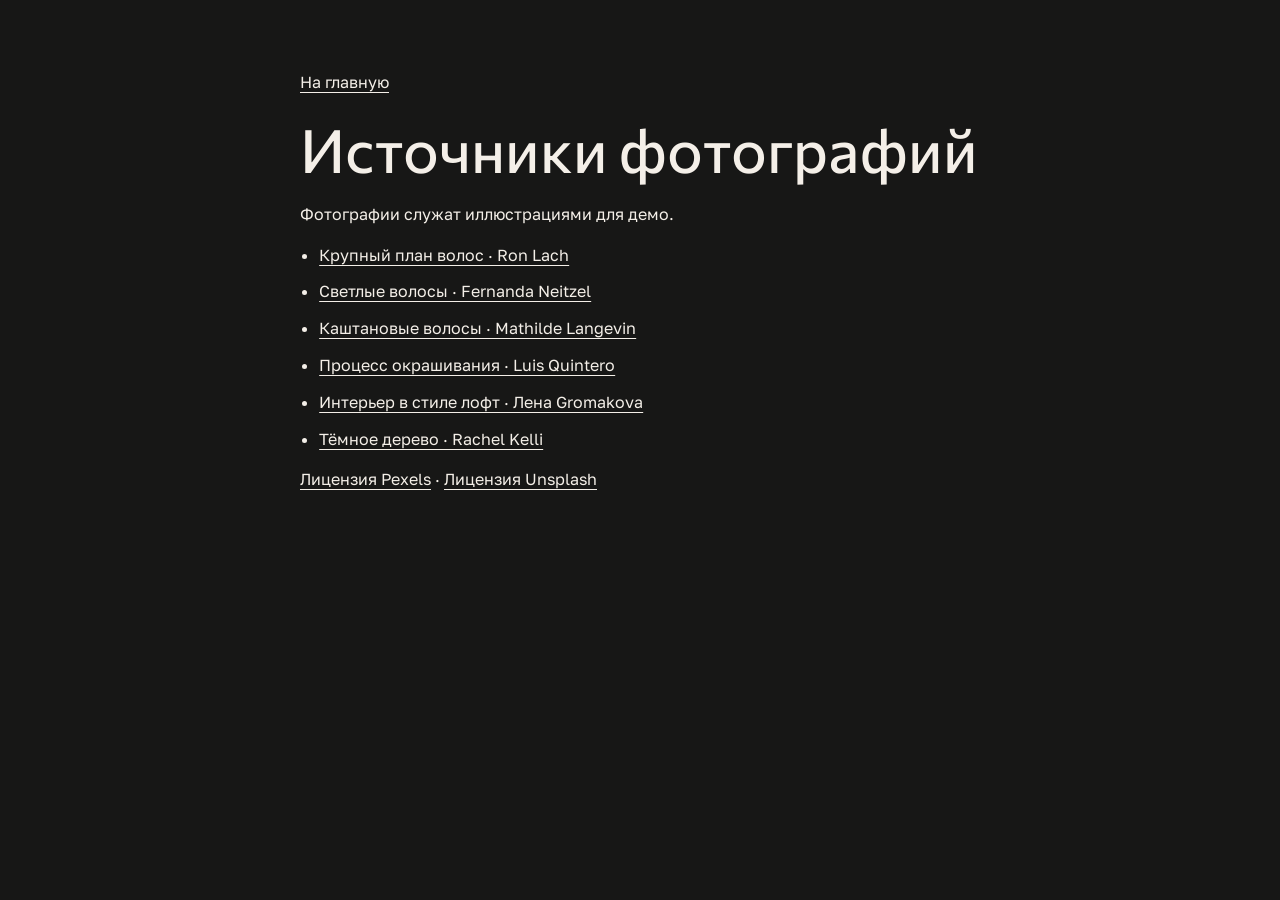
==== docs/assets/credits.html @ 5b500493 "Build KSTUDIO WordPress site and Pages demo" ====
<!doctype html>
<html lang="ru">
<head>
  <meta charset="utf-8">
  <meta name="viewport" content="width=device-width, initial-scale=1">
  <title>Источники фотографий · KSTUDIO</title>
  <link rel="stylesheet" href="site.css">
</head>
<body>
<main class="wrap credits">
  <a href="../">На главную</a>
  <h1>Источники фотографий</h1>
  <p>Фотографии служат иллюстрациями для демо.</p>
  <ul>
    <li><a href="https://www.pexels.com/photo/back-view-of-a-woman-s-hair-9489719/">Крупный план волос · Ron Lach</a></li>
    <li><a href="https://www.pexels.com/photo/long-wavy-blonde-hair-against-neutral-background-34606770/">Светлые волосы · Fernanda Neitzel</a></li>
    <li><a href="https://www.pexels.com/photo/back-view-of-woman-with-brown-hair-13543276/">Каштановые волосы · Mathilde Langevin</a></li>
    <li><a href="https://www.pexels.com/photo/clips-on-woman-hair-at-hairdresser-20092122/">Процесс окрашивания · Luis Quintero</a></li>
    <li><a href="https://www.pexels.com/photo/interior-of-hairdresser-saloon-9146943/">Интерьер в стиле лофт · Лена Gromakova</a></li>
    <li><a href="https://unsplash.com/photos/dark-brown-wood-grain-texture-n7MMvJFAp8Q">Тёмное дерево · Rachel Kelli</a></li>
  </ul>
  <p><a href="https://www.pexels.com/license/">Лицензия Pexels</a> · <a href="https://unsplash.com/license">Лицензия Unsplash</a></p>
</main>
</body>
</html>
---- docs/assets/site.css ----
@font-face {
  font-family: Commissioner;
  src: url("fonts/commissioner.woff2") format("woff2");
  font-weight: 100 900;
  font-display: swap;
}

@font-face {
  font-family: "Golos Text";
  src: url("fonts/golostext.woff2") format("woff2");
  font-weight: 400 900;
  font-display: swap;
}

:root {
  color-scheme: dark;
  --bg: #171716;
  --surface: #232322;
  --ink: #f4efe8;
  --muted: #c9c1b7;
  --paper: #eee6da;
  --paper-ink: #211e1b;
  --accent: #c59c79;
  --rule: #57504a;
  --gutter: clamp(20px, 4.445vw, 88px);
  --ease: cubic-bezier(.2,.8,.2,1);
  --display: Commissioner, "Segoe UI", sans-serif;
  --text: "Golos Text", "Segoe UI", sans-serif;
}

* { box-sizing: border-box; }
html { scroll-behavior: smooth; }
body { margin: 0; background: var(--bg); color: var(--ink); font: 400 16px/1.55 var(--text); }
:where(h1,h2,p,figure) { margin: 0; }
a { color: inherit; text-underline-offset: .24em; }
img { display: block; width: 100%; height: auto; }
summary { cursor: pointer; }
summary::-webkit-details-marker { display: none; }
:focus-visible { outline: 2px solid var(--accent); outline-offset: 5px; }
::selection { color: var(--bg); background: var(--accent); }
.wrap { width: min(100% - 2 * var(--gutter), 1540px); margin-inline: auto; }
main .wp-block-group__inner-container { display: contents; }

.skip-link {
  position: fixed;
  z-index: 10;
  inset: 12px auto auto var(--gutter);
  padding: 12px 18px;
  background: var(--paper);
  color: var(--paper-ink);
  transform: translateY(-150%);
}
.skip-link:focus { transform: none; }

.site-header { position: absolute; z-index: 3; inset: 0 0 auto; }
.header-inner {
  position: relative;
  display: grid;
  grid-template-columns: 1fr auto 1fr;
  align-items: center;
  min-height: 87px;
  padding-top: 13px;
  border-bottom: 1px solid #80716a;
}
.wordmark {
  justify-self: start;
  font: 720 30px/1 var(--display);
  letter-spacing: -.025em;
  text-decoration: none;
}
.desktop-nav { display: flex; align-items: center; gap: 42px; }
.desktop-nav a, .community, .mobile-menu nav a {
  display: inline-flex;
  align-items: center;
  min-height: 44px;
  text-decoration: none;
}
.community { justify-self: end; gap: 14px; }
.desktop-nav a, .community, .footer-inner > a:last-child {
  text-decoration-color: transparent;
  text-decoration-line: underline;
  transition: text-decoration-color 150ms var(--ease);
}
:is(.desktop-nav a, .community, .footer-inner > a:last-child):is(:hover,:focus-visible) {
  text-decoration-color: currentColor;
}
.mobile-menu { display: none; }

.hero {
  display: grid;
  position: relative;
  isolation: isolate;
  align-items: end;
  min-height: max(680px, 100svh);
  padding-block: 130px max(45px, 7.333svh);
  overflow: hidden;
  background: #25221e;
}
.hero-photo, .hero-wood { position: absolute; margin: 0; }
.hero-photo { z-index: -2; inset: 0; }
.hero-photo img { width: 100%; height: 100%; object-fit: cover; object-position: 50% 8%; filter: saturate(.75) brightness(.78); }
.hero::after {
  position: absolute;
  z-index: -1;
  inset: 0;
  content: "";
  background:
    linear-gradient(0deg, rgb(17 17 16 / .81), transparent 57.78%),
    linear-gradient(180deg, rgb(17 17 16 / .45), transparent 20%),
    linear-gradient(90deg, rgb(17 17 16 / .82), rgb(17 17 16 / .12));
  pointer-events: none;
}
.hero-wood {
  z-index: 0;
  inset: 12.445% max(var(--gutter), calc((100% - 1540px) / 2)) 7.333% auto;
  width: clamp(28px, 3.61vw, 64px);
}
.hero-wood img { height: 100%; object-fit: cover; }
.hero-copy { position: relative; }
.hero-copy::before { display: block; width: 55px; height: 1px; margin-bottom: 30px; background: var(--accent); content: ""; }
.hero h1 { margin-inline-start: -4px; font: 420 clamp(56px, 6.18vw, 100px)/.8 var(--display); }
.hero p { margin-top: 49px; color: var(--muted); font-size: 21px; }
.hero .wp-block-buttons { margin-top: 41px; }

.wp-block-button__link {
  --btn: var(--paper);
  --btn-ink: var(--paper-ink);
  display: inline-flex;
  align-items: center;
  justify-content: space-between;
  min-height: 62px;
  min-width: 271px;
  gap: 20px;
  padding: 0 20px;
  background: var(--btn);
  border: 1px solid transparent;
  color: var(--btn-ink);
  text-decoration: none;
  font-size: 18px;
  font-weight: 620;
}
.wp-block-button__link::after {
  width: 16px;
  height: 16px;
  flex: none;
  content: "";
  background: currentColor;
  mask: url("data:image/svg+xml,%3Csvg xmlns='http://www.w3.org/2000/svg' viewBox='0 0 16 16'%3E%3Cpath d='M2 14 14 2M4 2h10v10' fill='none' stroke='black' stroke-width='1.6'/%3E%3C/svg%3E") center / contain no-repeat;
}
.wp-block-button__link:focus-visible { background: #fff7eb; }

.section { min-height: 100svh; padding-block: clamp(58px, 8vh, 100px); }
.section h2 { font: 460 clamp(42px, 5.45vw, 88px)/1.02 var(--display); letter-spacing: -.035em; }
.section p { font-size: clamp(16px, 1.36vw, 20px); max-width: 40ch; }
.section-intro { display: grid; grid-template-columns: minmax(0, 1.6fr) minmax(0, 1fr); gap: 25px; align-items: end; margin-bottom: clamp(29px, 5vh, 54px); }
.section-intro p { justify-self: end; margin-bottom: .15em; }
.works { color-scheme: light; background: #e9e3da; color: var(--paper-ink); }
.work-grid { display: grid; grid-template-columns: 1.42fr 1fr; gap: clamp(12px, 2.15vw, 34px); }
.work-grid figure { height: clamp(420px, 65svh, 760px); overflow: hidden; background: #bcb3a7; }
.work-grid img { height: 100%; object-fit: cover; }
.work-feature img { object-position: center 49%; }
.work-side img { object-position: center 49%; }
.work-feature.is-live::after {
  position: absolute;
  inset: 0;
  background: linear-gradient(105deg, transparent 35%, rgb(255 241 219 / .22) 50%, transparent 65%);
  pointer-events: none;
  content: "";
  animation: light-sweep 1200ms .08s both var(--ease);
}
@keyframes light-sweep {
  0% { transform: translateX(-85%); opacity: 0; }
  20%, 55% { opacity: 1; }
  100% { transform: translateX(85%); opacity: 0; }
}
.services { display: grid; align-content: center; background: var(--surface); }
.service-layout { display: grid; grid-template-columns: minmax(0, 1.12fr) minmax(0, 1fr); gap: 42px clamp(32px, 5.2vw, 84px); }
.service-layout h2 { grid-column: 1 / -1; }
.process-photo { min-height: 440px; background: #463d35; }
.process-photo img { height: 100%; object-fit: cover; object-position: 53% 46%; }
.service-answers { align-self: center; border-top: 1px solid var(--rule); }
.service-answers details { border-bottom: 1px solid var(--rule); }
.service-answers summary {
  display: flex;
  justify-content: space-between;
  align-items: center;
  gap: 15px;
  min-height: 72px;
  padding-block: 14px;
  list-style: none;
  font-size: clamp(17px, 1.6vw, 24px);
  transition: color 150ms var(--ease);
}
.service-answers summary::after {
  flex: 0 0 16px;
  width: 16px;
  height: 16px;
  content: "";
  background: linear-gradient(currentColor,currentColor) center / 16px 1px no-repeat,
    linear-gradient(currentColor,currentColor) center / 1px 16px no-repeat;
  transition: transform 160ms var(--ease);
}
.service-answers summary:is(:hover,:focus-visible), .service-answers details[open] summary { color: var(--accent); }
.service-answers details[open] summary::after { transform: rotate(45deg); }
.service-answers details p { color: var(--muted); margin-bottom: 22px; }
.service-answers details[open] p { animation: answer-in 180ms var(--ease) both; }
@keyframes answer-in { from { opacity: .55; transform: translateY(-4px); } }

.studio { background: var(--bg); }
.loft-photo { height: clamp(320px, 51svh, 660px); overflow: hidden; background: #4c4033; }
.loft-photo img { height: 100%; object-fit: cover; object-position: 50% 44%; }
.studio .wp-block-buttons { margin-top: 28px; }
.site-footer { border-top: 1px solid var(--rule); }
.footer-inner { display: flex; align-items: center; justify-content: space-between; gap: 20px; min-height: 114px; padding-block: 20px; }
.footer-inner p, .footer-inner > a:last-child { font-size: 14px; color: var(--muted); }
.footer-inner a { display: inline-flex; align-items: center; min-height: 44px; }
.credits { max-width: 680px; padding-block: 70px; }
.credits h1 { margin: 22px 0; font: 460 clamp(36px, 6vw, 60px)/1.05 var(--display); }
.credits ul { padding-left: 1.2em; }
.credits li { margin-block: 12px; }

@media (max-width: 760px) {
  .header-inner { min-height: 61px; display: flex; justify-content: space-between; padding: 0; }
  .wordmark { font-size: 24px; }
  .desktop-nav, .desktop-community { display: none; }
  .mobile-menu { display: block; }
  .mobile-menu summary { display: grid; place-content: center end; gap: 8px; width: 44px; height: 44px; list-style: none; }
  .mobile-menu summary span { width: 28px; height: 1px; background: currentColor; transition: transform 160ms var(--ease); }
  .mobile-menu[open] summary span:first-child { transform: translateY(4.5px) rotate(45deg); }
  .mobile-menu[open] summary span:last-child { transform: translateY(-4.5px) rotate(-45deg); }
  .mobile-menu nav {
    position: absolute;
    inset: 60px 0 auto;
    display: grid;
    background: var(--bg);
    border: 1px solid var(--rule);
    padding: 12px 20px;
  }
  .mobile-menu[open] nav { animation: menu-in 180ms var(--ease) both; }
  .mobile-menu nav a { gap: 10px; }
  .mobile-menu nav a + a { border-top: 1px solid var(--rule); }
  @keyframes menu-in { from { opacity: .65; transform: translateY(-6px); } }

  .hero { min-height: max(620px, 100svh); padding-block: 94px max(35px, 6.4svh); }
  .hero-photo img { object-position: 29% 8%; filter: saturate(.75) brightness(.82); }
  .hero::after {
    background: linear-gradient(0deg, rgb(17 17 16 / .97), transparent 65.64%),
      linear-gradient(180deg, rgb(17 17 16 / .70), transparent 15.4%);
  }
  .hero-wood { inset: 9.6% var(--gutter) 42.18% auto; width: 20px; }
  .hero-copy::before { width: 40px; margin-bottom: 24px; }
  .hero h1 { margin-inline-start: -1px; font-size: clamp(34px, 11.28vw, 61px); line-height: .875; }
  .hero p { font-size: 16px; margin-top: 33px; }
  .hero .wp-block-buttons { margin-top: 54px; }
  .wp-block-button__link { min-width: 0; width: 100%; min-height: 56px; font-size: 16px; }

  .section { min-height: 0; padding-block: 56px; }
  .section-intro { grid-template-columns: 1fr; gap: 15px; }
  .section-intro p { justify-self: start; }
  .work-grid { grid-template-columns: 1fr; }
  .work-grid figure { height: auto; aspect-ratio: 4 / 5; }
  .work-grid figure + figure { aspect-ratio: 5 / 4; }
  .service-layout { grid-template-columns: 1fr; gap: 25px; }
  .process-photo { min-height: 0; height: min(60vw, 420px); }
  .loft-photo { height: auto; aspect-ratio: 4 / 3; }
  .footer-inner { align-items: start; flex-direction: column; gap: 2px; padding-block: 22px; }
}

@media (prefers-reduced-motion: reduce) {
  html { scroll-behavior: auto; }
  *, *::before, *::after { animation: none !important; transition: none !important; }
  .work-feature::after { display: none; }
}
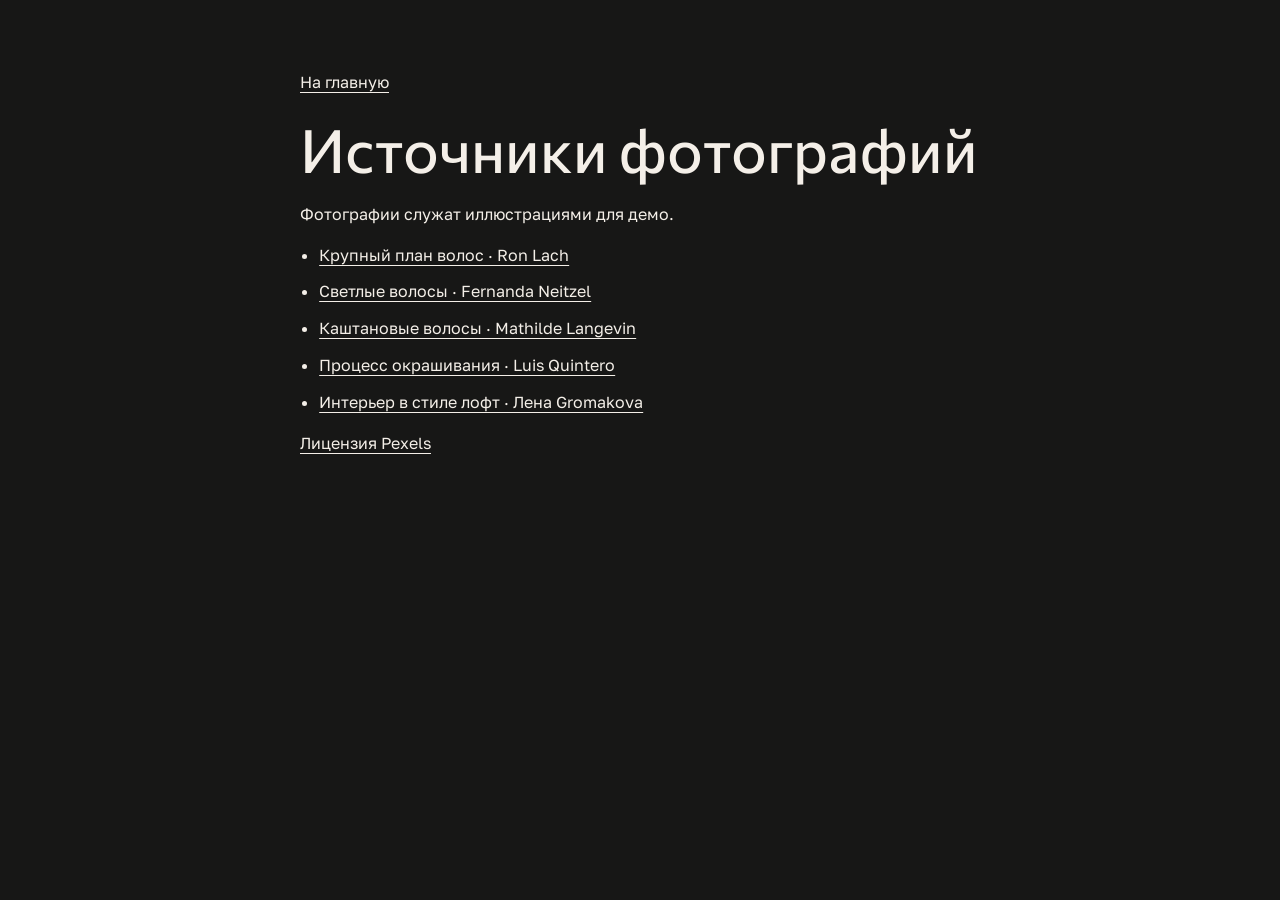
==== commit aaad8ade: "Use KSTUDIO slogans and sharpen site photography" ====
--- a/docs/assets/credits.html
+++ b/docs/assets/credits.html
@@ -17,9 +17,8 @@
     <li><a href="https://www.pexels.com/photo/back-view-of-woman-with-brown-hair-13543276/">Каштановые волосы · Mathilde Langevin</a></li>
     <li><a href="https://www.pexels.com/photo/clips-on-woman-hair-at-hairdresser-20092122/">Процесс окрашивания · Luis Quintero</a></li>
     <li><a href="https://www.pexels.com/photo/interior-of-hairdresser-saloon-9146943/">Интерьер в стиле лофт · Лена Gromakova</a></li>
-    <li><a href="https://unsplash.com/photos/dark-brown-wood-grain-texture-n7MMvJFAp8Q">Тёмное дерево · Rachel Kelli</a></li>
   </ul>
-  <p><a href="https://www.pexels.com/license/">Лицензия Pexels</a> · <a href="https://unsplash.com/license">Лицензия Unsplash</a></p>
+  <p><a href="https://www.pexels.com/license/">Лицензия Pexels</a></p>
 </main>
 </body>
-</html>
+</html>
--- a/docs/assets/site.css
+++ b/docs/assets/site.css
@@ -29,7 +29,6 @@
 }
 
 * { box-sizing: border-box; }
-html { scroll-behavior: smooth; }
 body { margin: 0; background: var(--bg); color: var(--ink); font: 400 16px/1.55 var(--text); }
 :where(h1,h2,p,figure) { margin: 0; }
 a { color: inherit; text-underline-offset: .24em; }
@@ -96,7 +95,7 @@
   overflow: hidden;
   background: #25221e;
 }
-.hero-photo, .hero-wood { position: absolute; margin: 0; }
+.hero-photo { position: absolute; margin: 0; }
 .hero-photo { z-index: -2; inset: 0; }
 .hero-photo img { width: 100%; height: 100%; object-fit: cover; object-position: 50% 8%; filter: saturate(.75) brightness(.78); }
 .hero::after {
@@ -110,15 +109,9 @@
     linear-gradient(90deg, rgb(17 17 16 / .82), rgb(17 17 16 / .12));
   pointer-events: none;
 }
-.hero-wood {
-  z-index: 0;
-  inset: 12.445% max(var(--gutter), calc((100% - 1540px) / 2)) 7.333% auto;
-  width: clamp(28px, 3.61vw, 64px);
-}
-.hero-wood img { height: 100%; object-fit: cover; }
 .hero-copy { position: relative; }
 .hero-copy::before { display: block; width: 55px; height: 1px; margin-bottom: 30px; background: var(--accent); content: ""; }
-.hero h1 { margin-inline-start: -4px; font: 420 clamp(56px, 6.18vw, 100px)/.8 var(--display); }
+.hero h1 { margin-inline-start: -4px; font: 420 clamp(50px, 5.2vw, 92px)/.94 var(--display); }
 .hero p { margin-top: 49px; color: var(--muted); font-size: 21px; }
 .hero .wp-block-buttons { margin-top: 41px; }
 
@@ -203,6 +196,7 @@
 .service-answers summary:is(:hover,:focus-visible), .service-answers details[open] summary { color: var(--accent); }
 .service-answers details[open] summary::after { transform: rotate(45deg); }
 .service-answers details p { color: var(--muted); margin-bottom: 22px; }
+.service-answers details p a { display: inline-flex; align-items: center; min-height: 44px; }
 .service-answers details[open] p { animation: answer-in 180ms var(--ease) both; }
 @keyframes answer-in { from { opacity: .55; transform: translateY(-4px); } }
 
@@ -247,9 +241,8 @@
     background: linear-gradient(0deg, rgb(17 17 16 / .97), transparent 65.64%),
       linear-gradient(180deg, rgb(17 17 16 / .70), transparent 15.4%);
   }
-  .hero-wood { inset: 9.6% var(--gutter) 42.18% auto; width: 20px; }
   .hero-copy::before { width: 40px; margin-bottom: 24px; }
-  .hero h1 { margin-inline-start: -1px; font-size: clamp(34px, 11.28vw, 61px); line-height: .875; }
+  .hero h1 { margin-inline-start: -1px; font-size: clamp(33px, 10.25vw, 56px); line-height: .96; }
   .hero p { font-size: 16px; margin-top: 33px; }
   .hero .wp-block-buttons { margin-top: 54px; }
   .wp-block-button__link { min-width: 0; width: 100%; min-height: 56px; font-size: 16px; }
@@ -270,4 +263,4 @@
   html { scroll-behavior: auto; }
   *, *::before, *::after { animation: none !important; transition: none !important; }
   .work-feature::after { display: none; }
-}
+}
